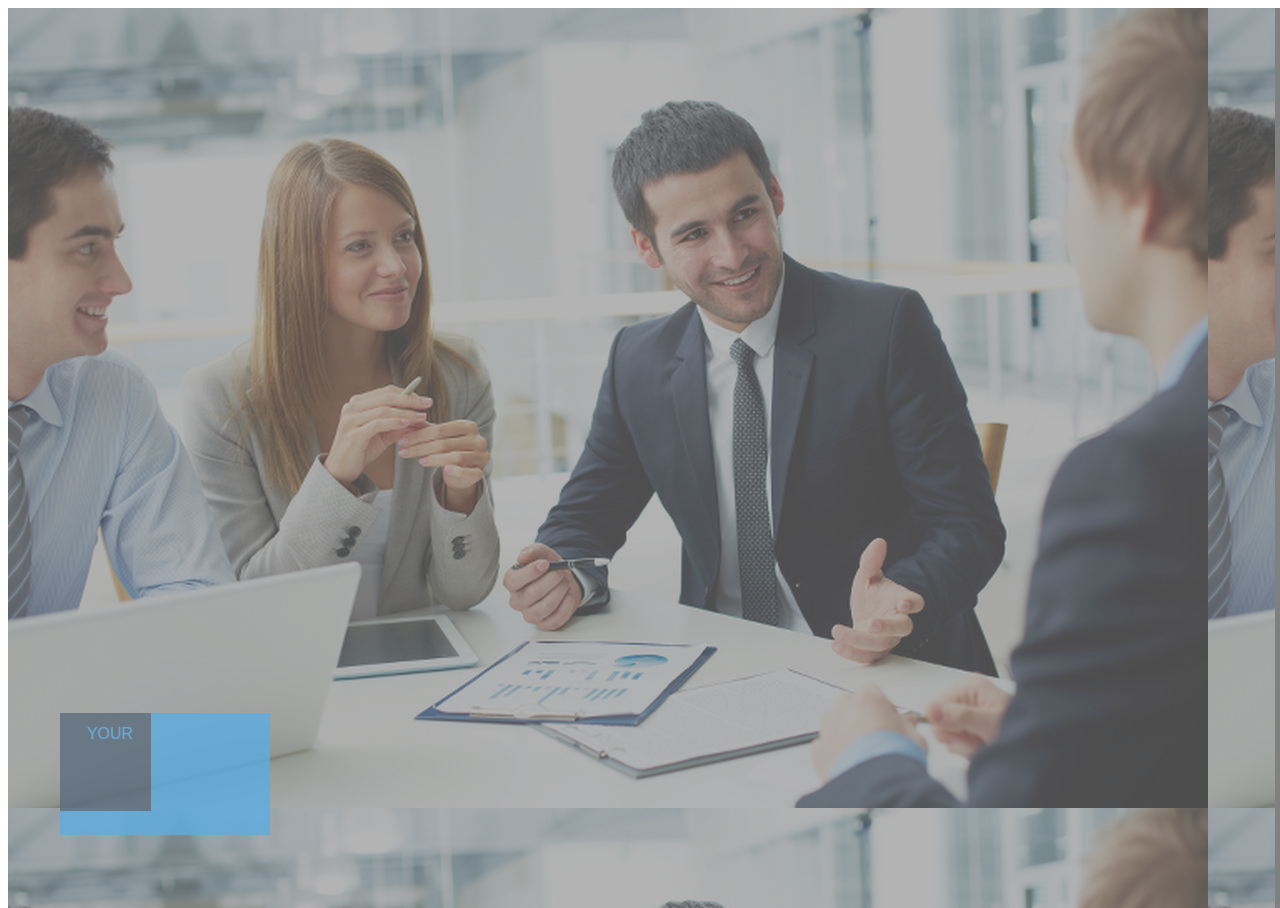
==== layOutProj/index.html @ 5c432e7f "initial commit" ====
<!doc html>
<head>
	<html lang="en">
	<meta charset="utf-8">
	<meta http-equiv="x-ua-compatible" content="ie=edge">
	<title>greg's Practice Layout</title>
	<meta name="description" content="">
    <meta name="viewport" content="width=device-width, initial-scale=1">
    <link rel="stylesheet" type="text/css" href="layoutCSS.css">


</head>

<body>
	<div id = "container">
		<div class="wrapper">
		</div>
    </div>
    <div class="dsaWrapper">
    	<div class="dsaGrayBG">
    		<div class="dsaTextWrapper">YOUR
    	</div>
    </div>


</body>
</html>
---- layOutProj/layoutCSS.css ----
#container {
	width:100%;
    height:100%;
    background-color:gray;
    position: absolute;
    
}

.wrapper {
	width: 99%;
	height: 100%;
	background-color: black;
	opacity: 0.4;
	position: relative;
	background-image: url('group_v.jpg');

}

.dsaWrapper {
	width: 210px;
	height: 122px;
	bottom: 65px;
	left: 60px;
	opacity: 0.8;
	position: absolute;
	background-color: #5DADE2;
	z-index: 20;
}

.dsaGrayBG {
	width: 91px;
	height: 98px;
	bottom: 0px;
	left: 0px;
	background-color: #5D6D7E;
	position: relative;
}

.dsaTextWrapper {
	width: 70px;
	height: 20px;
	top: 12px;
	left: 15px;
	background-color: transparent;
	position: relative;
	color: #5DADE2;
	text-align: center;
	font-family: Helvetica;
	vertical-align: middle;

}
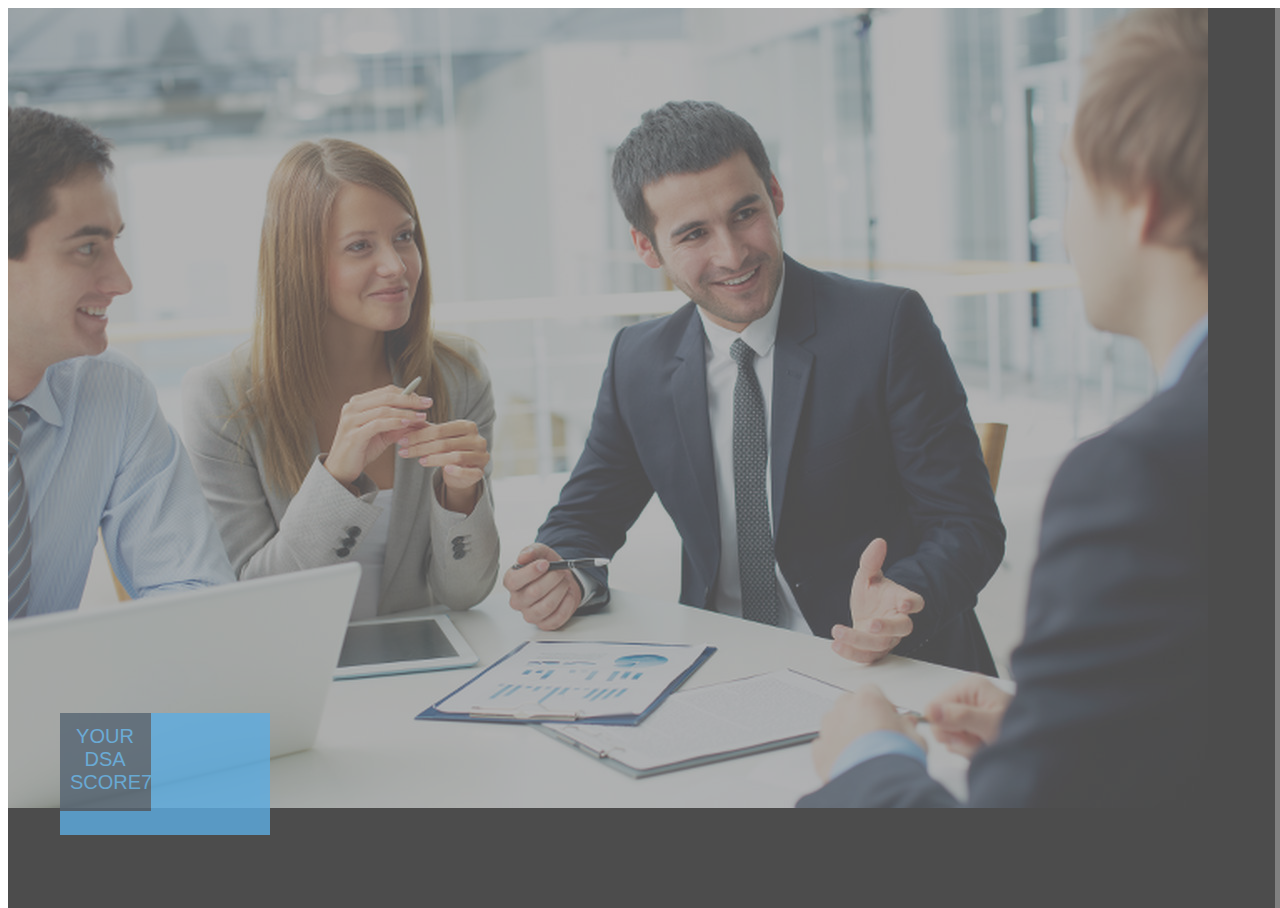
==== commit 727448e0: "added some text" ====
--- a/layOutProj/index.html
+++ b/layOutProj/index.html
@@ -19,6 +19,11 @@
     <div class="dsaWrapper">
     	<div class="dsaGrayBG">
     		<div class="dsaTextWrapper">YOUR
+    			<div class="dsaText">DSA
+    				<div class="dsaScore">SCORE7
+    				</div>
+    			</div>
+    		</div>
     	</div>
     </div>
 
--- a/layOutProj/layoutCSS.css
+++ b/layOutProj/layoutCSS.css
@@ -13,6 +13,7 @@
 	opacity: 0.4;
 	position: relative;
 	background-image: url('group_v.jpg');
+	background-repeat: no-repeat;
 
 }
 
@@ -32,7 +33,7 @@
 	height: 98px;
 	bottom: 0px;
 	left: 0px;
-	background-color: #5D6D7E;
+	background-color: #566573;
 	position: relative;
 }
 
@@ -40,15 +41,24 @@
 	width: 70px;
 	height: 20px;
 	top: 12px;
-	left: 15px;
+	left: 10px;
 	background-color: transparent;
 	position: relative;
 	color: #5DADE2;
 	text-align: center;
+	font-size: 20px;
 	font-family: Helvetica;
 	vertical-align: middle;
 
 }
 
+.dsaText {
+	font-size: 20px;
+}
+
+.dsaScore {
+	font-size: 20px;
+}
 
 
+
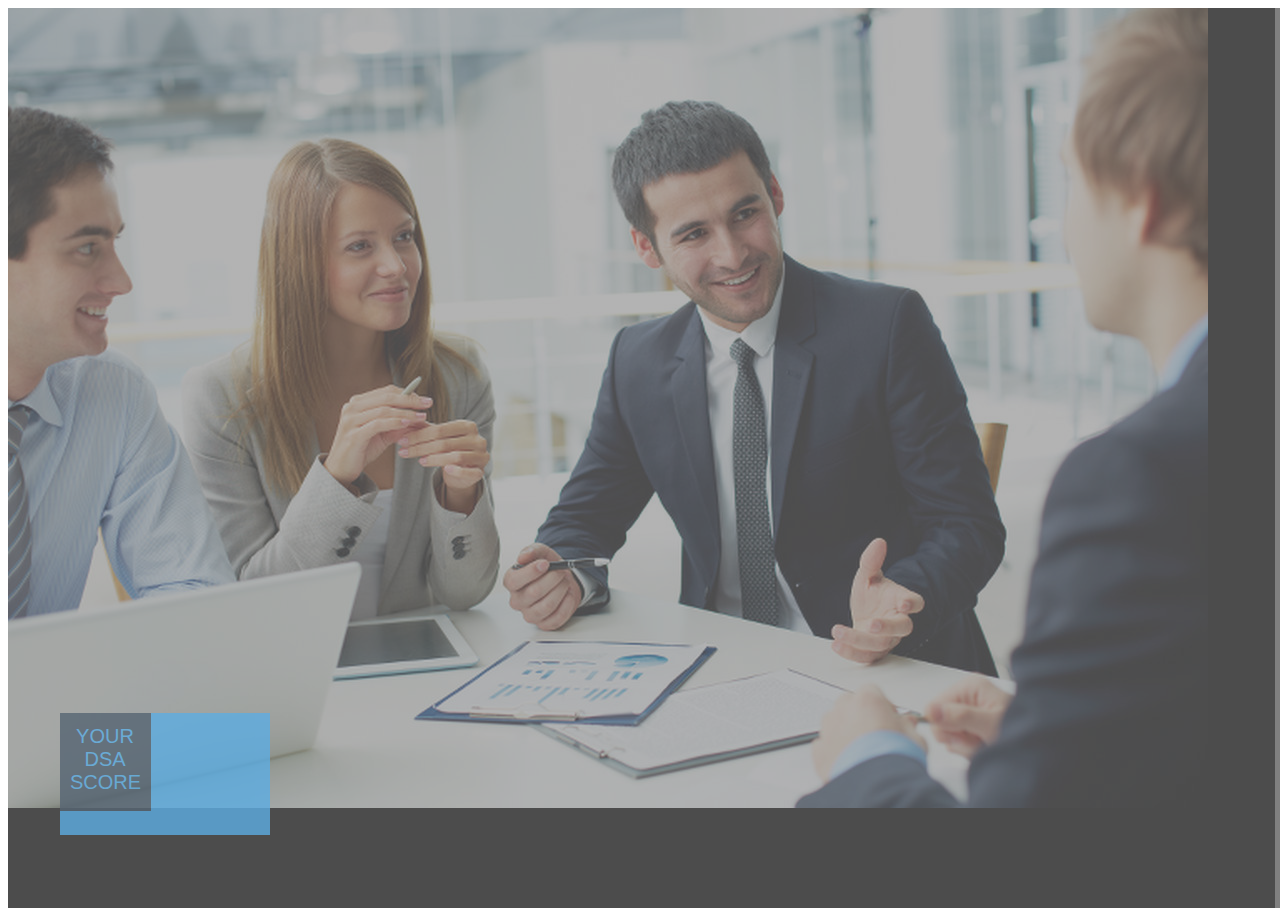
==== commit 62a3d594: "moved files into root" ====
--- a/layOutProj/index.html
+++ b/layOutProj/index.html
@@ -20,7 +20,7 @@
     	<div class="dsaGrayBG">
     		<div class="dsaTextWrapper">YOUR
     			<div class="dsaText">DSA
-    				<div class="dsaScore">SCORE7
+    				<div class="dsaScore">SCORE
     				</div>
     			</div>
     		</div>
